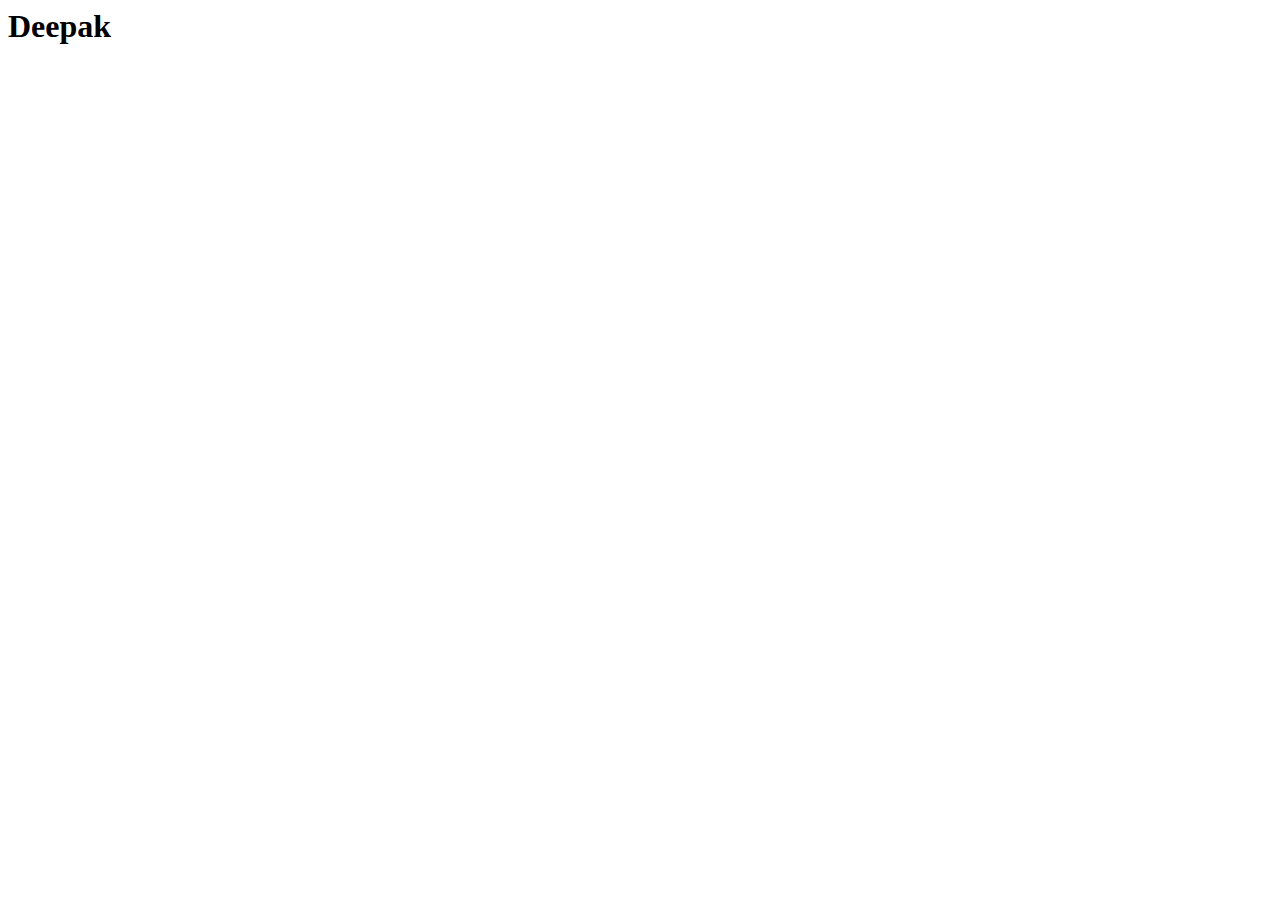
==== index.html @ b8421f8a "Create index.html" ====
<html>
<body>
<h1> Deepak </h1>
<blockquote class="imgur-embed-pub" lang="en" data-id="a/JifSZ"><a href="//imgur.com/JifSZ"></a></blockquote><script async src="//s.imgur.com/min/embed.js" charset="utf-8"></script>
</body>

</html>
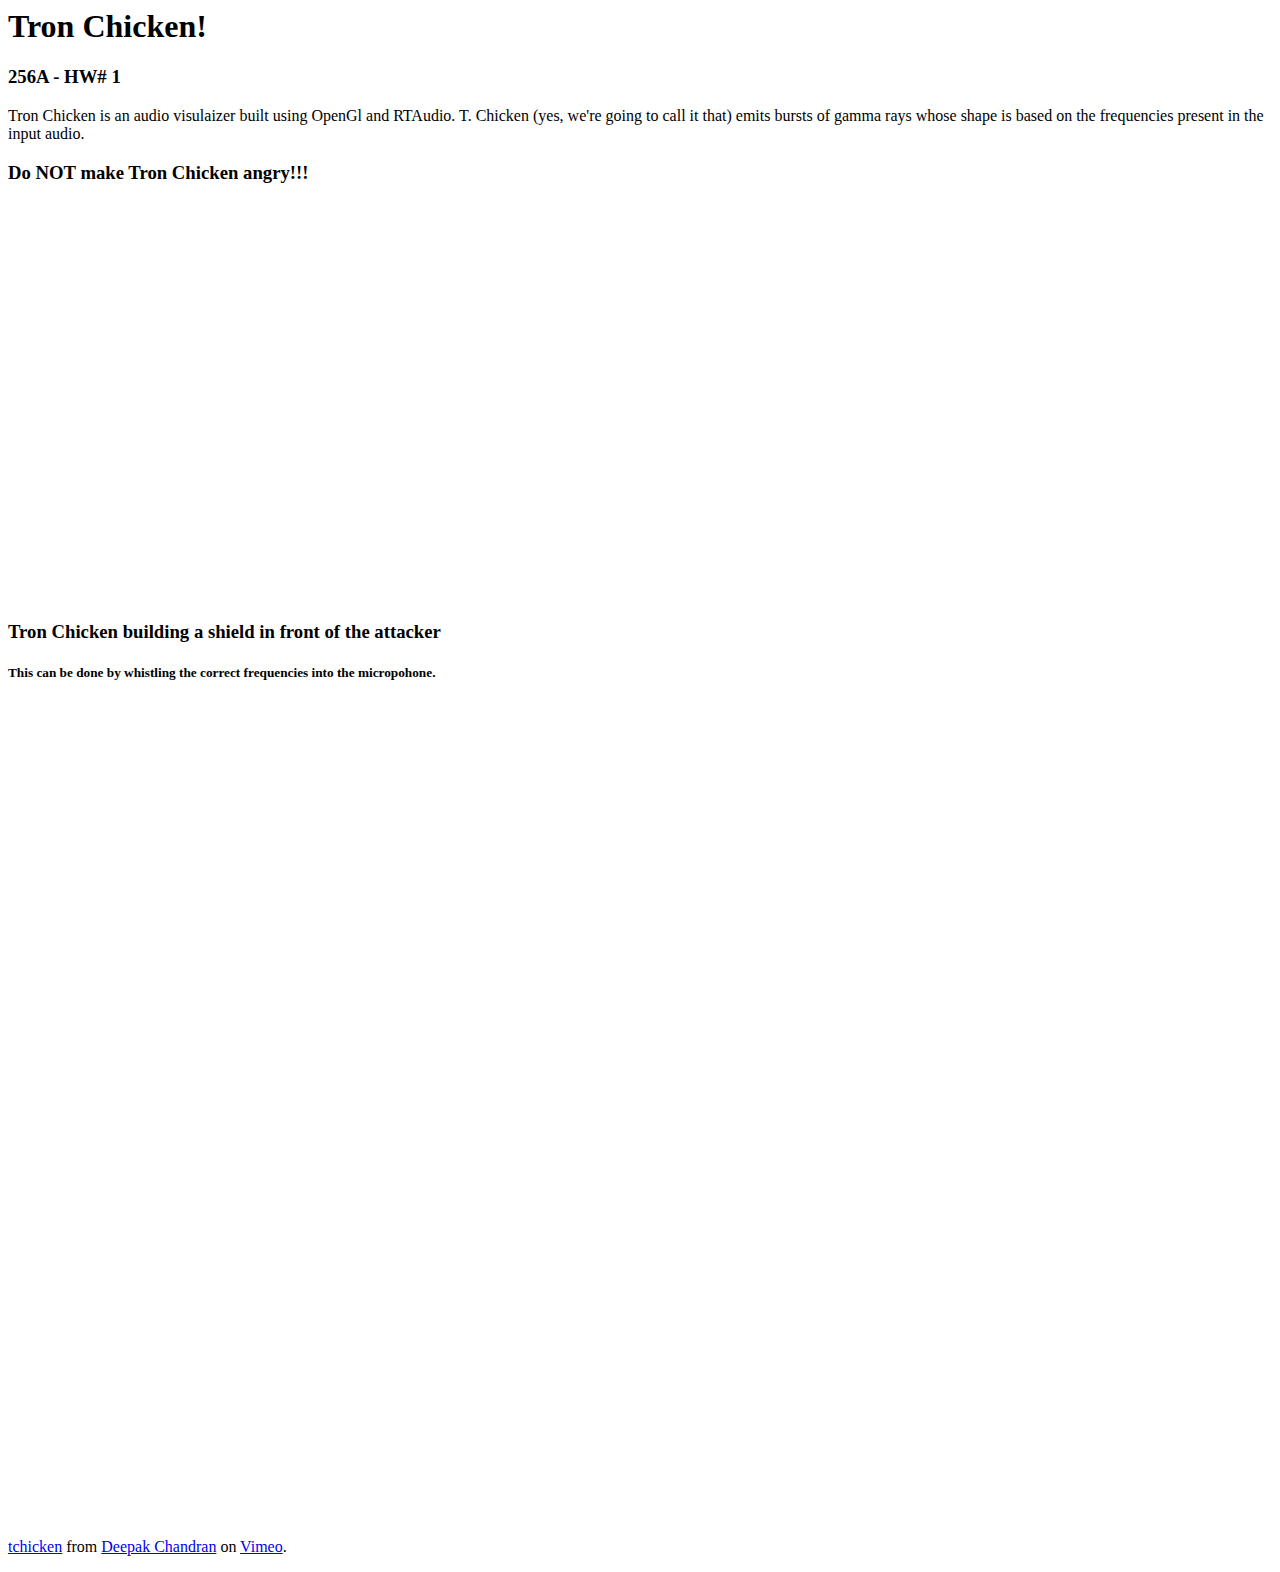
==== commit 839850ae: "Update index.html" ====
--- a/index.html
+++ b/index.html
@@ -1,7 +1,20 @@
 <html>
 <body>
-<h1> Deepak </h1>
-<blockquote class="imgur-embed-pub" lang="en" data-id="a/JifSZ"><a href="//imgur.com/JifSZ"></a></blockquote><script async src="//s.imgur.com/min/embed.js" charset="utf-8"></script>
-</body>
+<h1> Tron Chicken! </h1>
+  <h3> 256A - HW# 1</h3>
+ 
+Tron Chicken is an audio visulaizer built using OpenGl and RTAudio. 
+T. Chicken (yes, we're going to call it that) emits bursts of gamma rays whose shape is based on the frequencies present in the input audio.
+  
+  
+
+  <h3> Do NOT make Tron Chicken angry!!! </h3>
+<iframe src='https://gfycat.com/ifr/FinishedDearHochstettersfrog' frameborder='0' scrolling='no' width='640' height='400' allowfullscreen></iframe></body>
+
+  <h3> Tron Chicken building a shield in front of the attacker </h3> 
+  <h5>This can be done by whistling the correct frequencies into the micropohone.</h5> <br>
+  <iframe src='https://gfycat.com/ifr/SentimentalGloriousKawala' frameborder='0' scrolling='no' width='640' height='400' allowfullscreen></iframe>
+<iframe src="https://player.vimeo.com/video/238521539" width="640" height="400" frameborder="0" webkitallowfullscreen mozallowfullscreen allowfullscreen></iframe>
+<p><a href="https://vimeo.com/238521539">tchicken</a> from <a href="https://vimeo.com/user72782382">Deepak Chandran</a> on <a href="https://vimeo.com">Vimeo</a>.</p>
 
 </html>
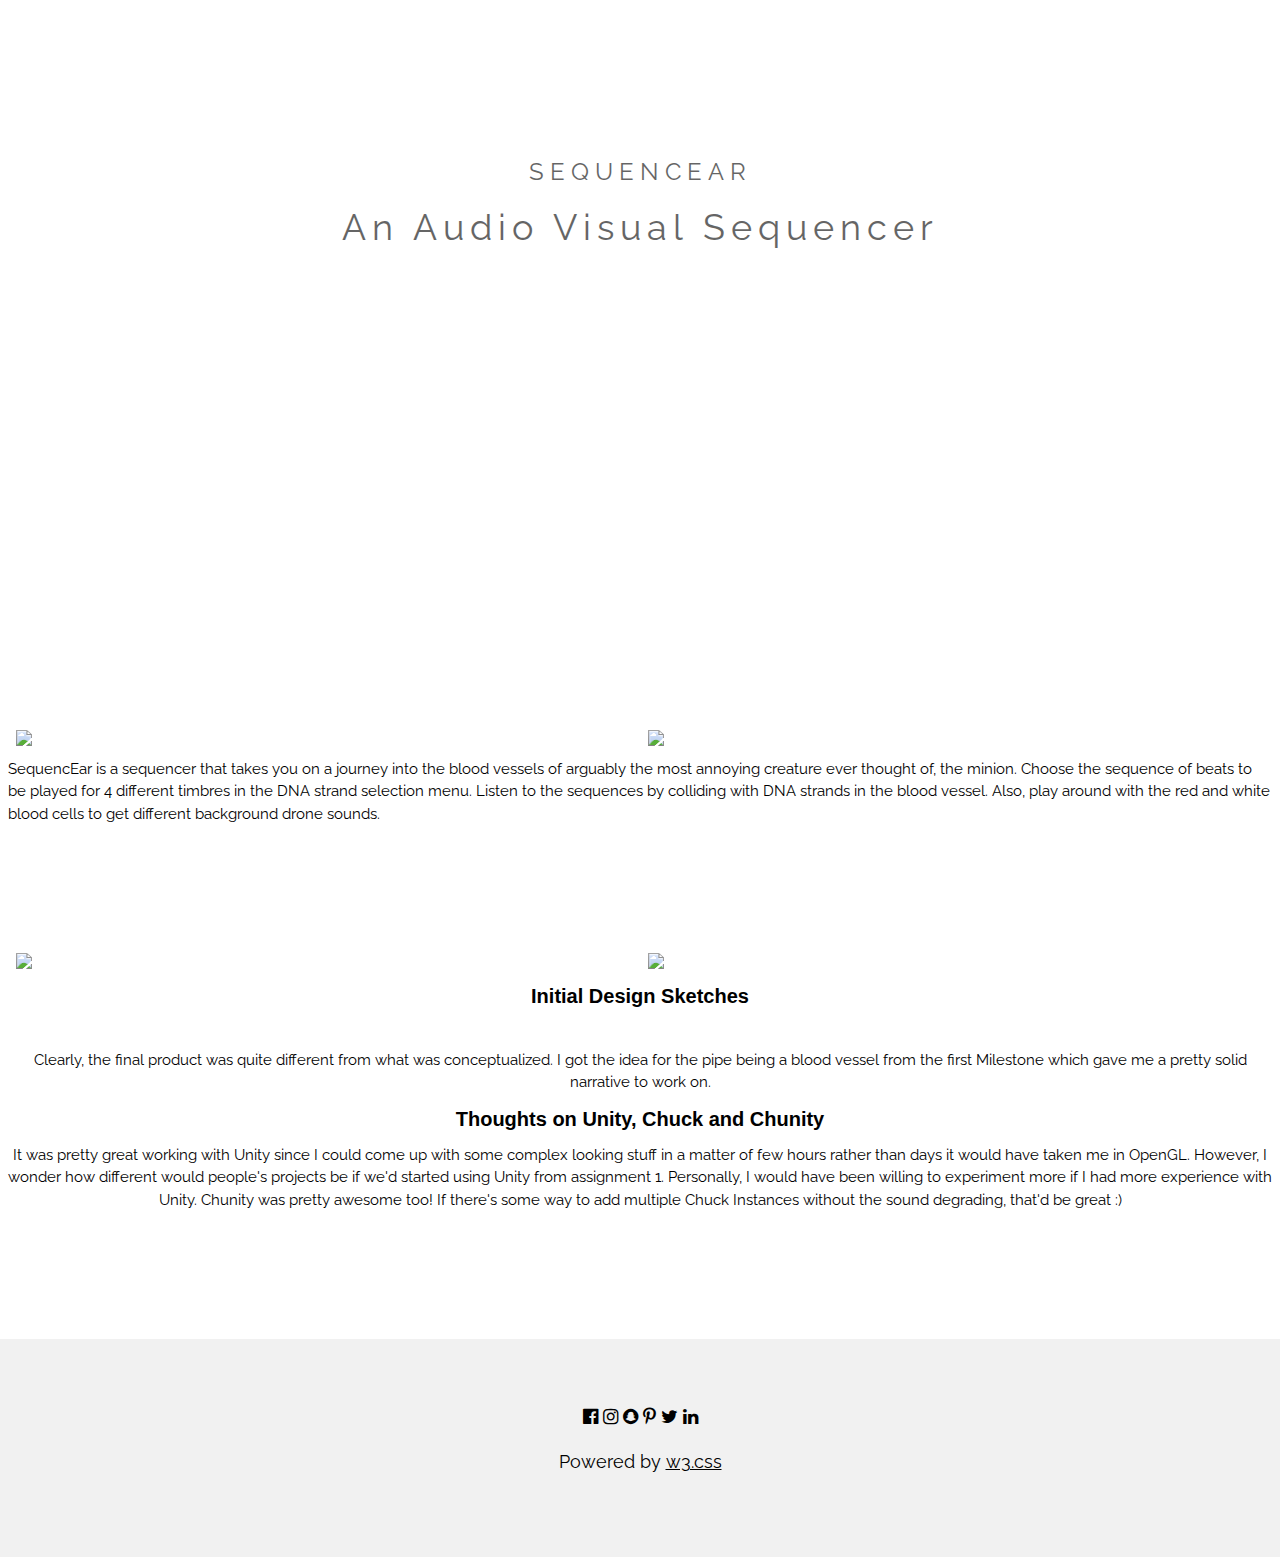
==== commit a750aa92: "Update index.html" ====
--- a/index.html
+++ b/index.html
@@ -1,20 +1,85 @@
+<!DOCTYPE html>
 <html>
+<title>Sequencear</title>
+<meta charset="UTF-8">
+<meta name="viewport" content="width=device-width, initial-scale=1">
+<link rel="stylesheet" href="https://www.w3schools.com/w3css/4/w3.css">
+<link rel="stylesheet" href="https://fonts.googleapis.com/css?family=Raleway">
+<link rel="stylesheet" href="https://cdnjs.cloudflare.com/ajax/libs/font-awesome/4.7.0/css/font-awesome.min.css">
+<style>
+body,h1 {font-family: "Raleway", Arial, sans-serif}
+h1 {letter-spacing: 6px}
+.w3-row-padding img {margin-bottom: 12px}
+</style>
 <body>
-<h1> Tron Chicken! </h1>
-  <h3> 256A - HW# 1</h3>
- 
-Tron Chicken is an audio visulaizer built using OpenGl and RTAudio. 
-T. Chicken (yes, we're going to call it that) emits bursts of gamma rays whose shape is based on the frequencies present in the input audio.
+
+<!-- !PAGE CONTENT! -->
+<div class="w3-content" style="max-width:1500px">
+
+<!-- Header -->
+<header class="w3-panel w3-center w3-opacity" style="padding:128px 16px">
+  <h1 class="w3-xlarge">SEQUENCEAR</h1>
+  <h1>An Audio Visual Sequencer</h1>
   
+</header>
+<center>
+<iframe width="720" height="315" src="https://www.youtube.com/embed/MD4ENArEp-k" frameborder="0" gesture="media" allowfullscreen></iframe> </center>
+<!-- Photo Grid -->
+<div class="w3-row-padding" style="margin-bottom:128px">
+  <div class="w3-half">
+    <img src="images/sequencear1.png" style="width:100%">
+  </div>
+ <div class="w3-half">
+    <img src="images/sequencear2.png" style="width:100%">
+  </div>
+SequencEar is a sequencer that takes you on a journey into the blood vessels of arguably the most annoying creature ever thought of, the minion. 
+
+Choose the sequence of beats to be played for 4 different timbres in the DNA strand selection menu. Listen to the sequences by colliding with DNA strands in the blood vessel. Also, play around with the red and white blood cells to get different background drone sounds.
+</div>
+<div class="w3-row-padding" style="margin-bottom:128px">
+  <div class="w3-half">
+
+	    <img src="images/sequencear3.png" style="width:100%">
+</div>
+  <div class="w3-half">
+	    <img src="images/sequencear4.png" style="width:100%">
+
+</div>
+
+<center>
+<h4> <b>Initial Design Sketches</b> </h4>
+<blockquote class="imgur-embed-pub" lang="en" data-id="a/odT91"><a href="//imgur.com/odT91"></a></blockquote><script async src="//s.imgur.com/min/embed.js" charset="utf-8"></script>
+
+<br/ >Clearly, the final product was quite different from what was conceptualized.
+I got the idea for the pipe being a blood vessel from the first Milestone which gave me a pretty solid narrative to work on. 
+
+</center>
+
+<center>
+<h4> <b>Thoughts on Unity, Chuck and Chunity </b> </h4>
+
+It was pretty great working with Unity since I could come up with some complex looking stuff in a matter of few hours rather than days it would have taken me in OpenGL.
+However, I wonder how different would people's projects be if we'd started using Unity from assignment 1. Personally, I would have been willing to experiment more if I had more experience with Unity.
+Chunity was pretty awesome too! If there's some way to add multiple Chuck Instances without the sound degrading, that'd be great :) 
+</center>
+</div>
+
+
   
+<!-- End Page Content -->
+</div>
 
-  <h3> Do NOT make Tron Chicken angry!!! </h3>
-<iframe src='https://gfycat.com/ifr/FinishedDearHochstettersfrog' frameborder='0' scrolling='no' width='640' height='400' allowfullscreen></iframe></body>
+<!-- Footer -->
+<footer class="w3-container w3-padding-64 w3-light-grey w3-center w3-large"> 
+  <i class="fa fa-facebook-official w3-hover-opacity"></i>
+  <i class="fa fa-instagram w3-hover-opacity"></i>
+  <i class="fa fa-snapchat w3-hover-opacity"></i>
+  <i class="fa fa-pinterest-p w3-hover-opacity"></i>
+  <i class="fa fa-twitter w3-hover-opacity"></i>
+  <i class="fa fa-linkedin w3-hover-opacity"></i>
+  <p>Powered by <a href="https://www.w3schools.com/w3css/default.asp" target="_blank" class="w3-hover-text-green">w3.css</a></p>
+</footer>
 
-  <h3> Tron Chicken building a shield in front of the attacker </h3> 
-  <h5>This can be done by whistling the correct frequencies into the micropohone.</h5> <br>
-  <iframe src='https://gfycat.com/ifr/SentimentalGloriousKawala' frameborder='0' scrolling='no' width='640' height='400' allowfullscreen></iframe>
-<iframe src="https://player.vimeo.com/video/238521539" width="640" height="400" frameborder="0" webkitallowfullscreen mozallowfullscreen allowfullscreen></iframe>
-<p><a href="https://vimeo.com/238521539">tchicken</a> from <a href="https://vimeo.com/user72782382">Deepak Chandran</a> on <a href="https://vimeo.com">Vimeo</a>.</p>
+</body>
+</html>
 
-</html>
